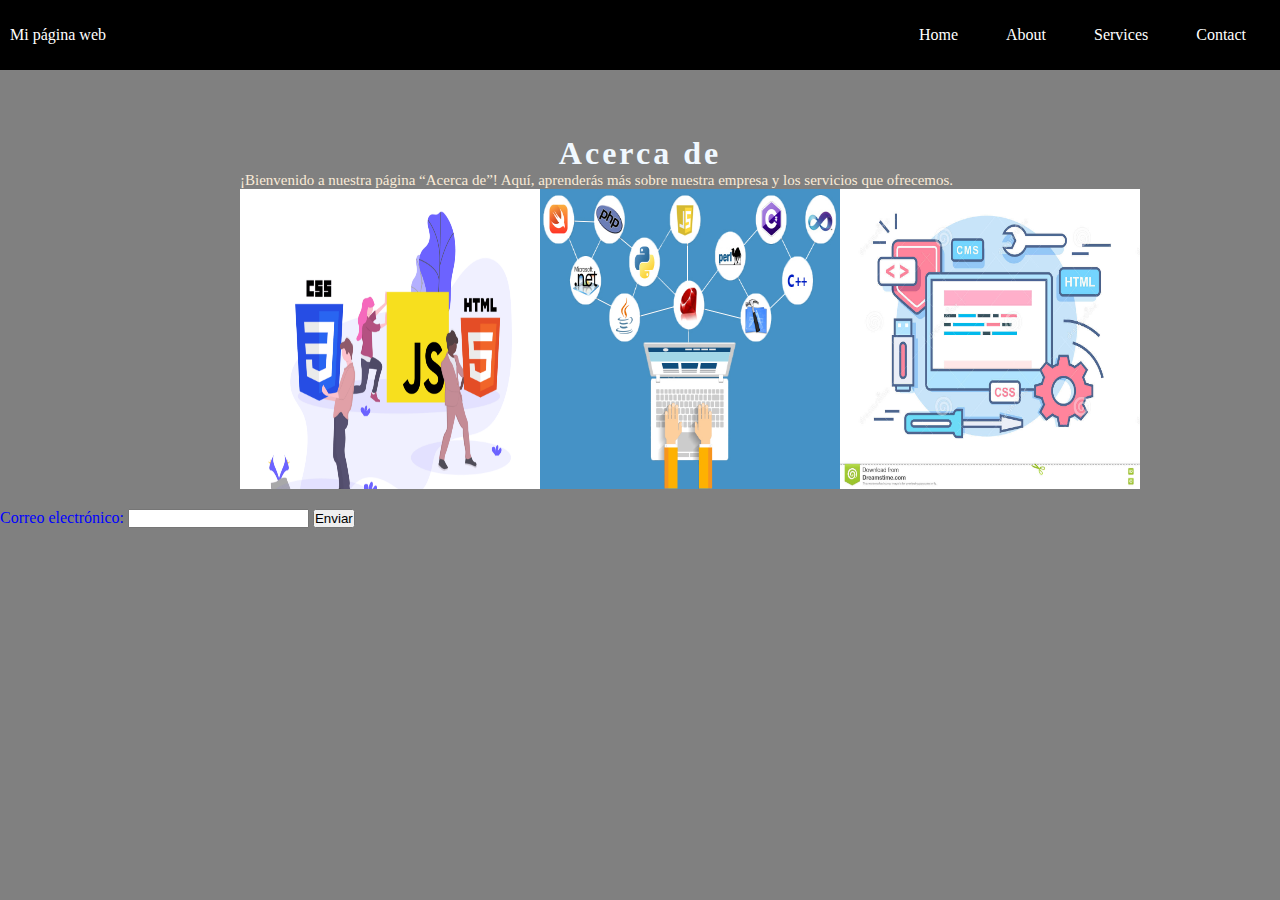
==== about.html @ 2cd41157 "Initial commit" ====
<!DOCTYPE html>
<html lang="en">
  <head>
    <meta charset="UTF-8">
    <meta http-equiv="X-UA-Compatible" content="IE=edge">
    <meta name="viewport" content="width=device-width, initial-scale=1.0">
    <title>Mi Primer Website</title>
    <link rel="stylesheet" type="text/css" href="styles.css">
  </head>
  <body>
    <div class="container-nav">
      <nav class="navbar" role="navigation">
        <a href="#" class="brand">Mi página web</a>
        <ul class="nav-links">
          <li><a href="index.html">Home</a></li>
          <li><a href="about.html">About</a></li>
          <li><a href="services.html">Services</a></li>
          <li><a href="contact.html">Contact</a></li>
        </ul>
      </nav>
      <button class="button-menu-toggle">Menu</button>
    </div>
    <div class="container">
        <h1>Acerca de</h1>
        <p>¡Bienvenido a nuestra página “Acerca de”! Aquí, aprenderás más sobre nuestra empresa y los servicios que ofrecemos.</p>
        <div class="img">
            <img src="1.jpg" alt="Descripción de la imagen 1" />
            <img src="2.jpg" alt="Descripción de la imagen 2" />
            <img src="3.jpg" alt="Descripción de la imagen 3" />
        </div>
    </div>
    <form id="myForm">
      <label for="email">Correo electrónico:</label>
      <input for="email" id="email" name="email" required>
      <button type="submit">Enviar</button>
    </form>
    <script src="script.js"></script>
  </body>
</html>
---- styles.css ----
*{
    margin: 0px;
    padding: 0px;
}

body{
    background-color: grey;
    color: blue;
}

main, footer{
    display: flex;
    align-items: center;
    justify-items: center;
    justify-content: center;
    flex-direction: column;
}

h1{
    text-align: center;
    align-items: center;
    padding-top: 45px;
    color:aliceblue;
    font-family: 'Times New Roman', Times, serif;
    letter-spacing: 3px;
}

h2{
    text-align:left;
    align-items: center;
    padding-top: 15px;
    color: rgba(66, 217, 255, 0.795);
    font-family: 'Times New Roman', Times, serif;
    letter-spacing: 3px;
}

p{
    color: antiquewhite;
    font-size: 15px;
}

ul{
    align-items: center;
    text-align: center;
}

li{
    color:rgb(196, 166, 0);
}

.lista{
    display: grid;
    flex-wrap: wrap;
    place-content: center;
}

.container{
    max-width: 800px;
    margin: auto;
    padding: 20px;
}

.img{
    display: grid;
    grid-template-columns: 300px 300px 300px;
}
.img img{
    width: 300px;
    height: 300px;
}

.row{
    padding: 10px;
    display: flex;
    flex-wrap: wrap;
    margin: 10px;
}

.column{
    flex: 1;
    padding: 10px;
}

.container-nav {
    display: flex;
    padding: 10px;
    height: 50px;
    background-color: black;
}
  
  
.navbar {
    display: flex;
    justify-content: space-between;
    width: 100%;
}
  
  
.brand {
    display: flex;
    align-items: center;
}
  
  
li>a {
    padding: 8px 24px;
}
  
  
li {
    list-style-type: none;
}
  
  
a {
    color: white;
    text-decoration:none;
}
  
  
.nav-links {
    display: flex;
    align-items: center;
}
  
  
.button-menu-toggle {
  display: none;
}

@media (max-width: 600px){
    .column{
        flex: 100%;
    }
}

@media (max-width: 768px) {
    .column {
      flex: 100%;
    }
  
  
    .nav-links {
      display: none;
    }
  
  
    .button-menu-toggle {
      display: block;
      background-color: white;
      border:none;
      border-radius: 50px;
      padding: 0 24px;
      font-family: monospace;
      font-weight: bold;
      font-size: 20px;
    }
   
    .nav-links.nav-links-responsive {
      position: absolute;
      display: flex;
      background-color: rgba(20,20,20,0.95);
      width: 100%;
      height: 100%;
      top: 70px;
      left: 0;
      flex-direction: column;
      padding-top: 200px;
      align-items: center;
      gap:70px;
      font-size: 40px;
    }
}
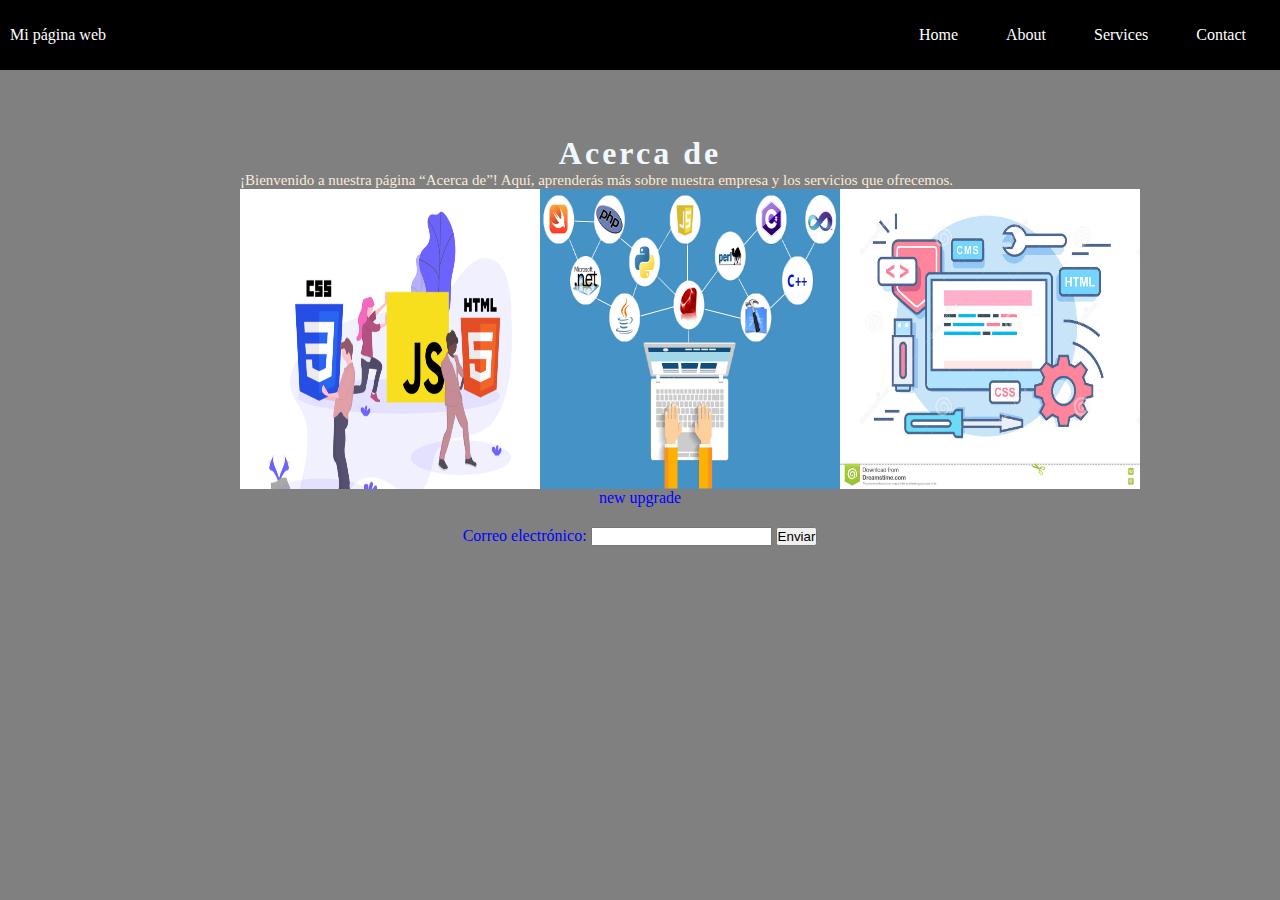
==== commit a5f0a9b6: "mi primera confirmación de actualización" ====
--- a/about.html
+++ b/about.html
@@ -20,7 +20,8 @@
       </nav>
       <button class="button-menu-toggle">Menu</button>
     </div>
-    <div class="container">
+    <main>
+      <div class="container">
         <h1>Acerca de</h1>
         <p>¡Bienvenido a nuestra página “Acerca de”! Aquí, aprenderás más sobre nuestra empresa y los servicios que ofrecemos.</p>
         <div class="img">
@@ -28,12 +29,16 @@
             <img src="2.jpg" alt="Descripción de la imagen 2" />
             <img src="3.jpg" alt="Descripción de la imagen 3" />
         </div>
+        <div class="greeting">
+          new upgrade
+        </div>
     </div>
     <form id="myForm">
       <label for="email">Correo electrónico:</label>
       <input for="email" id="email" name="email" required>
       <button type="submit">Enviar</button>
     </form>
+    </main>
     <script src="script.js"></script>
   </body>
 </html>--- a/styles.css
+++ b/styles.css
@@ -1,6 +1,9 @@
 *{
     margin: 0px;
     padding: 0px;
+}
+.greeting{
+    text-align: center;
 }
 
 body{
